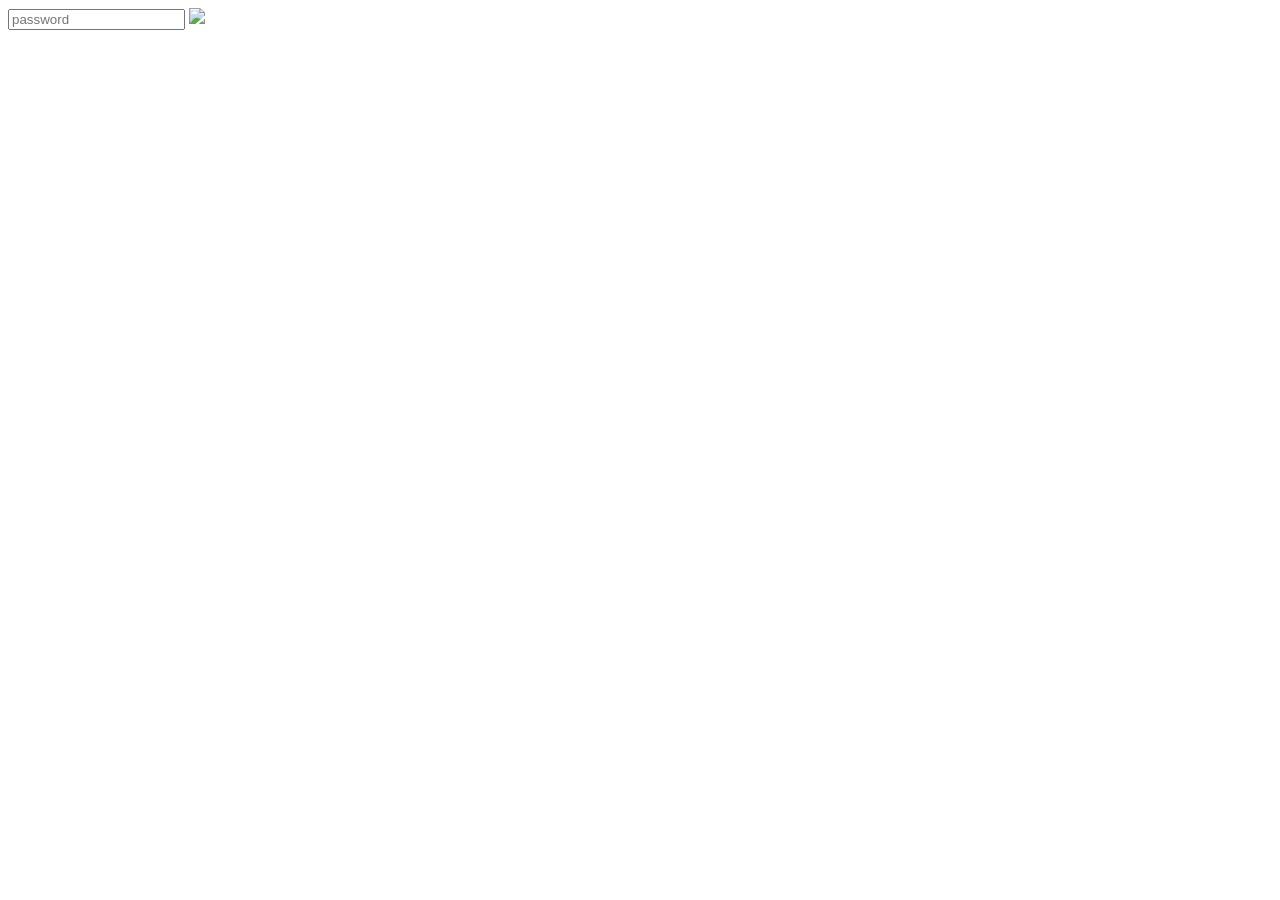
==== pssword-hide/index.html @ 2d65506f "password hide and show" ====
<!DOCTYPE html>

<html>
  <head>
    <meta charset="utf-8" />
    <meta http-equiv="X-UA-Compatible" content="IE=edge" />
    <title></title>
    <meta name="description" content="" />
    <meta name="viewport" content="width=device-width, initial-scale=1" />
    <link rel="stylesheet" href="styles.css" />
  </head>
  <body>
    <div class="input-box">
      <input type="password" placeholder="password" id="password" />
      <img src="eye-close.png" id="eyeicon" onclick="show()" />
    </div>

    <script>
      let eyeicon = document.getElementById("eyeicon");
      let password = document.getElementById("password");

      function show() {
        if (password.type == "password") {
          password.type = "text";
          eyeicon.src = "eye-open.png";
        } else {
          password.type = "password";
          eyeicon.src = "eye-close.png";
        }
      }
    </script>
  </body>
</html>
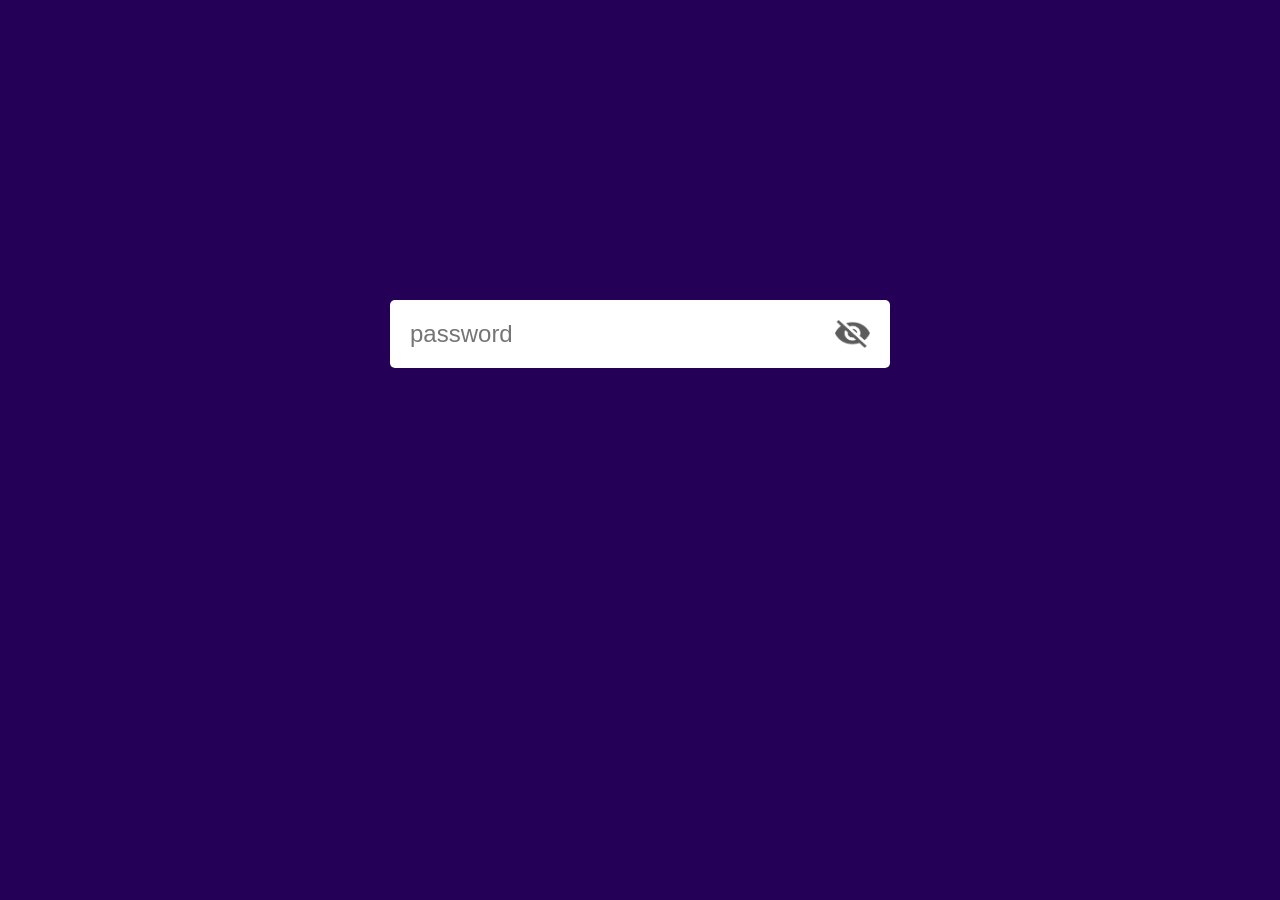
==== commit fbb82aff: "Update index.html" ====
--- a/pssword-hide/index.html
+++ b/pssword-hide/index.html
@@ -4,7 +4,7 @@
   <head>
     <meta charset="utf-8" />
     <meta http-equiv="X-UA-Compatible" content="IE=edge" />
-    <title></title>
+    <title>password-show/hide</title>
     <meta name="description" content="" />
     <meta name="viewport" content="width=device-width, initial-scale=1" />
     <link rel="stylesheet" href="styles.css" />
--- a/pssword-hide/styles.css
+++ b/pssword-hide/styles.css
@@ -0,0 +1,33 @@
+*{
+    margin: 0;
+    padding: 0;
+    font-family: sans-serif;
+    box-sizing: border-box;
+}
+
+body{
+    background: #250057;
+}
+.input-box{
+    background: #fff;
+    width: 90%;
+    max-width: 500px;
+    border-radius: 5px;
+    padding: 10px 20px;
+    margin: 300px auto;
+    display: flex;
+    align-items:center;
+}
+.input-box input{
+    width: 100%;
+    padding: 10px 0;
+    border: 0;
+    outline: 0;
+    font-size: 24px;
+    color: #555;
+}
+.input-box img{
+    width: 35px;
+    cursor: pointer;
+
+}
